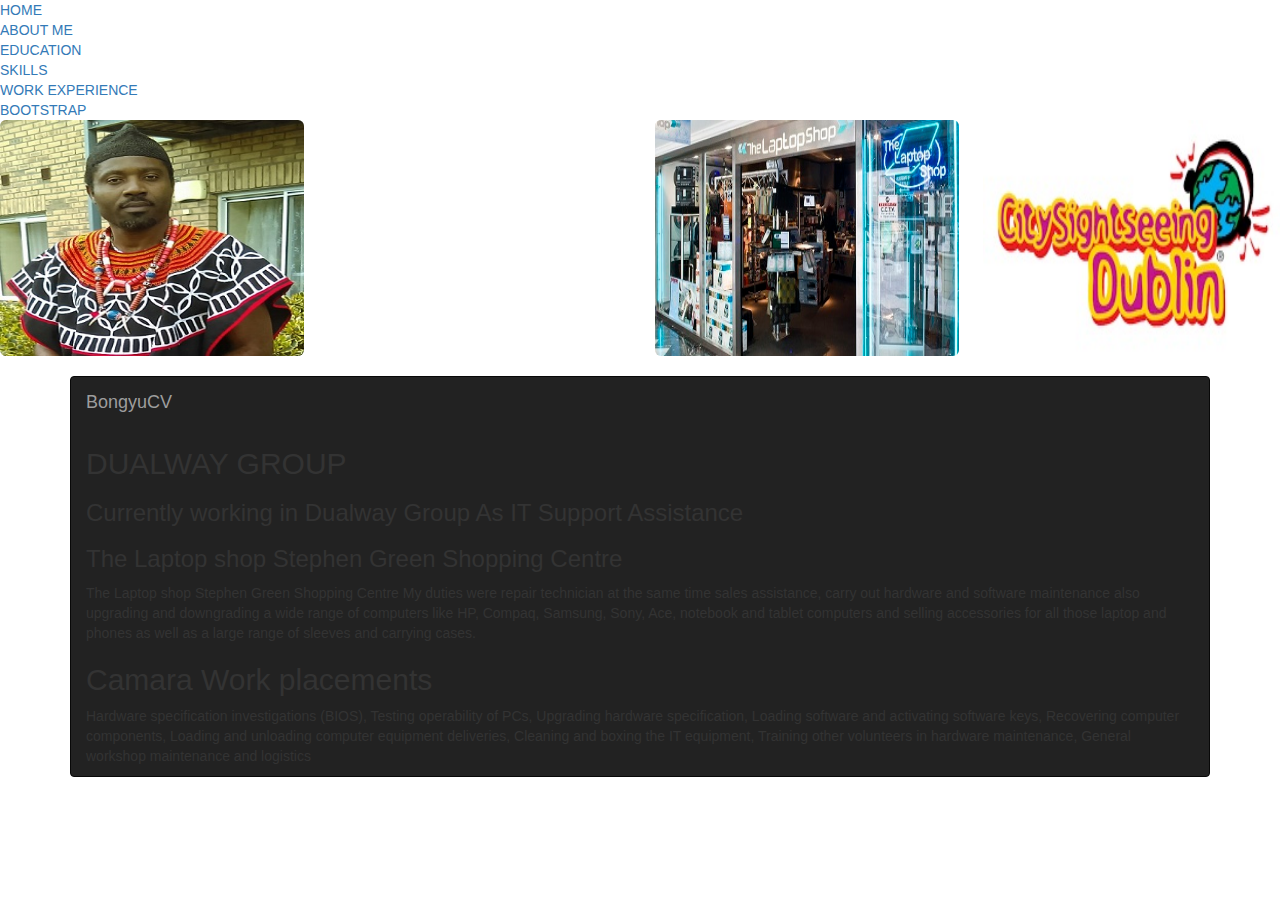
==== workExp.html @ 6dedf40b "Update workExp.html" ====
<!DOCTYPE html>
<htm>
<head>
<title>BongyuCV</title>
<!-- Latest compiled and minified CSS -->
<link rel="stylesheet" href="https://maxcdn.bootstrapcdn.com/bootstrap/3.3.7/css/bootstrap.min.css">

<!-- jQuery library -->
<script src="https://ajax.googleapis.com/ajax/libs/jquery/3.2.1/jquery.min.js"></script>

<!-- Latest compiled JavaScript -->
<script src="https://maxcdn.bootstrapcdn.com/bootstrap/3.3.7/js/bootstrap.min.js"></script>

<link rel="stylesheet" type="text/css" href="css/StyleCA.css"/>
</head>				<li class="active"><a href="Home.html">HOME</a></li>
				<li><a href="AboutMe.html">ABOUT ME</a></li>
				<li><a href="Education.html">EDUCATION</a></li>
				<li><a href="Skills.html">SKILLS</a></li>
				<li><a href="workExp.html">WORK EXPERIENCE</a></li>
				<li><a href="index.html">BOOTSTRAP</a></li>
			</ul>
    
  </div>
</nav>

<div class="row"> 

<div class="col-sm-6" ><img src="Image/bongyu.jpg" class="img-rounded" alt="bongyu" width="304" height="236"> 
 </div>
 <div class="col-sm-3" ><img src="Image/LShop.jpg" class="img-rounded" alt="LShop" width="304" height="236"> 
 </div>
<div class="col-sm-3"> <a href="https://www.dualway.com/" target="_blank"><img class="floatRight" src="Image/dualway.jpg" width="304" height="236" alt="dualway"/></a>
</div>

</div>

	<br/>
	<div class="container">
<body>
	<nav class="navbar navbar-inverse">
  <div class="container-fluid">
    <div class="navbar-header">
      <a class="navbar-brand" href="Home.html">BongyuCV</a>
    </div>
   <ul class="nav navbar-nav">

	<div>
	<h2>DUALWAY GROUP</h2> 
		 <h3>
			Currently working in Dualway Group As IT Support Assistance	
		 </h3>
	</div>
	
		<div>
	<h3>The Laptop shop Stephen Green Shopping Centre</h3> 
		 <p>
				The Laptop shop Stephen Green Shopping Centre My duties were repair technician at the same time sales assistance, 
				carry out hardware and software maintenance also upgrading and downgrading a wide range of computers like HP, Compaq, Samsung, Sony, Ace, 
				notebook and tablet computers and selling accessories for all those laptop and phones as well as a large range of sleeves and carrying cases. 

		 </p>
	</div>
	
	<div>
	<h2>Camara Work placements </h2> 
	<div class="split">
		 <p>
			 Hardware specification investigations (BIOS), Testing operability of PCs,
			 Upgrading hardware specification, Loading software and activating software keys,
			 Recovering computer components, Loading and unloading computer equipment deliveries, 
			 Cleaning and boxing the IT equipment, Training other volunteers in hardware maintenance,
			General workshop maintenance and logistics
		 </p>
	</div>
	</div>
	</div>

	
</body>
</html>
---- css/StyleCA.css ----
#aboutMe, #education, #skills, #workExp, header{
		margin-left: 	5em; 
		padding-top:	2em;
		
	}
	  
	header {
		color:			green;
	}
	  
	header p{
		color:			black;
		padding:		0em 0em 0em 2em;
		padding-top:	0em;
	}
  
  .jumbotron{
		background-image: url('../Image/lights.jpg');
		color: white;
		background-attachment: fixed;
		min-height:400px;
		margin-top:0px;
		margin-bottom: 8px
	  }
	#welcomeButtons {
		
		display: 		table;
		margin: 		0 auto;
	
	}
	#check{
		background-color :transparent;
	}
	#bon{
		margin-left: 2em;
	}
	#workpic{
		margin-left:2em;
		
	}
	#ul.b {
    list-style-type: square;
	}
	#tall{
		margin-right:1em;
	}

	#bongyu{
		width : 50%;
	    margin-left: 2em;
	}

	#exams{
		padding-top: 1em;
		background-image: url('../Image/woods.jpg');
		background-attachment: fixed;
		}
	.uppercase {
    text-transform: uppercase;
	}
	.I-uppercase{
	  text-transform: uppercase;	
	}
	.b-uppercase{
		 text-transform: uppercase;
	}
	.a-uppercase{
		 text-transform: uppercase;
	}
	#carousel-generic{
		
		padding-left: 20em;
		padding-bottom: 5em;
		
	}
	#h3-h3 {
		color:blue;
	}
	
	#text{
		color-solid: blue
	}
	.carinn{
	padding-left: 2px;	
	}
.btn-success {
    color: #fff;
    background-color:#9933CC;
    border-color: #9933CC;	
}
.h2{
	color: #007E33;
	background-color:#b71c1c; 
	text-align: center;
	width:304px;
}
#myCarousel{
	margin-top:0px;
	background-image: url('../Image/sun.jpg');
	background-color: #0277bd;
	background-attachment: fixed;
	width:;
	
	
	
}
#col1{
text-align:center;
color:#8B0000;	
	
}
#col2{
text-align: center;
color:#8B0000;	
}
#col3{
text-align: center;
color:#8B0000;
size:12;
}
#abutMe{
	text-align:2em;
	padding-top: 2em;
}

color:#8B0000;
.p2{
	padding-left:10px;
	
}
.fa {
  padding: 20px;
  font-size: 30px;
  width: 30px;
  text-align:center;
  text-decoration: none;
  margin: 5px 2px;
  border-radius: 50%;
}

.fa:hover {
    opacity: 0.7
}
.fa-twitter {
  background: #55ACEE;
  color: white;
}

.fa-linkedin {
  background: #007bb5;
  color: white;
}
.fa-facebook {
  background: #3B5998;
  color: white;
}
 *{box-sizing: border-box;}
ul {list-style-type: none;}
body {font-family: Verdana, sans-serif;}

.month {
    padding: 70px 25px;
    width: 100%;
    background: #1abc9c;
    text-align: center;
}

.month ul {
    margin: 0;
    padding: 0;
}

.month ul li {
    color: white;
    font-size: 20px;
    text-transform: uppercase;
    letter-spacing: 3px;
}

.month .prev {
    float: left;
    padding-top: 10px;
}

.month .next {
    float: right;
    padding-top: 10px;
}

.weekdays {
    margin: 0;
    padding: 10px 0;
    background-color: #ddd;
}

.weekdays li {
    display: inline-block;
    width: 13.6%;
    color: #666;
    text-align: center;
}

.days {
    padding: 10px 0;
    background: #eee;
    margin: 0;
}

.days li {
    list-style-type: none;
    display: inline-block;
    width: 13.6%;
    text-align: center;
    margin-bottom: 5px;
    font-size:12px;
    color: #777;
}

.days li .active {
    padding: 5px;
    background: #1abc9c;
    color: white !important
}

/* Add media queries for smaller screens */
@media screen and (max-width:720px) {
    .weekdays li, .days li {width: 13.1%;}
}

@media screen and (max-width: 420px) {
    .weekdays li, .days li {width: 12.5%;}
    .days li .active {padding: 2px;}
}

@media screen and (max-width: 290px) {
    .weekdays li, .days li {width: 12.2%;}
}


<div id="animated_div">CSS3<br><span style="font-size:10px;">Animation</span></div>
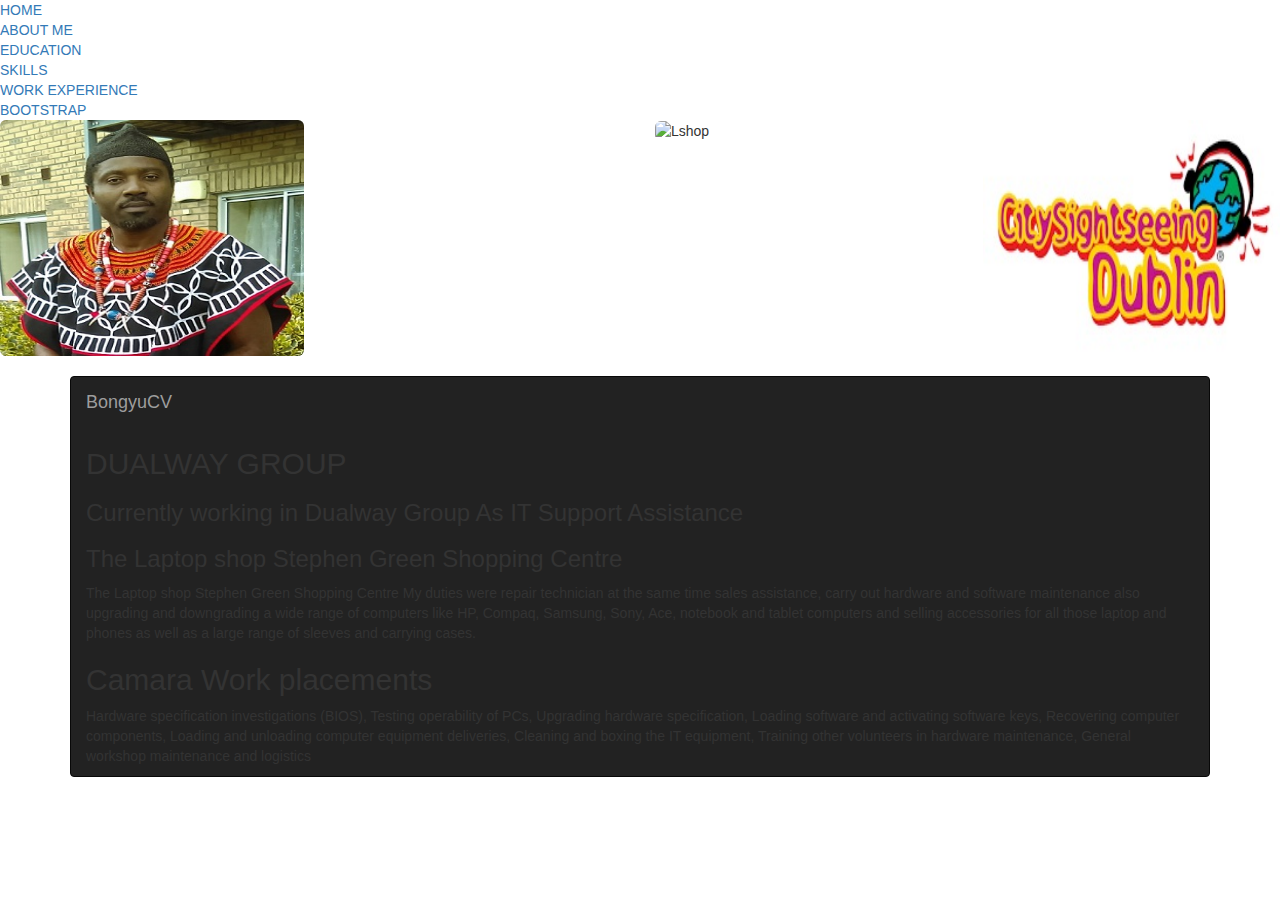
==== commit 332edf60: "Update workExp.html" ====
--- a/workExp.html
+++ b/workExp.html
@@ -27,7 +27,7 @@
 
 <div class="col-sm-6" ><img src="Image/bongyu.jpg" class="img-rounded" alt="bongyu" width="304" height="236"> 
  </div>
- <div class="col-sm-3" ><img src="Image/LShop.jpg" class="img-rounded" alt="LShop" width="304" height="236"> 
+ <div class="col-sm-3" ><img src="Image/Lshop.jpg" class="img-rounded" alt="Lshop" width="304" height="236"> 
  </div>
 <div class="col-sm-3"> <a href="https://www.dualway.com/" target="_blank"><img class="floatRight" src="Image/dualway.jpg" width="304" height="236" alt="dualway"/></a>
 </div>
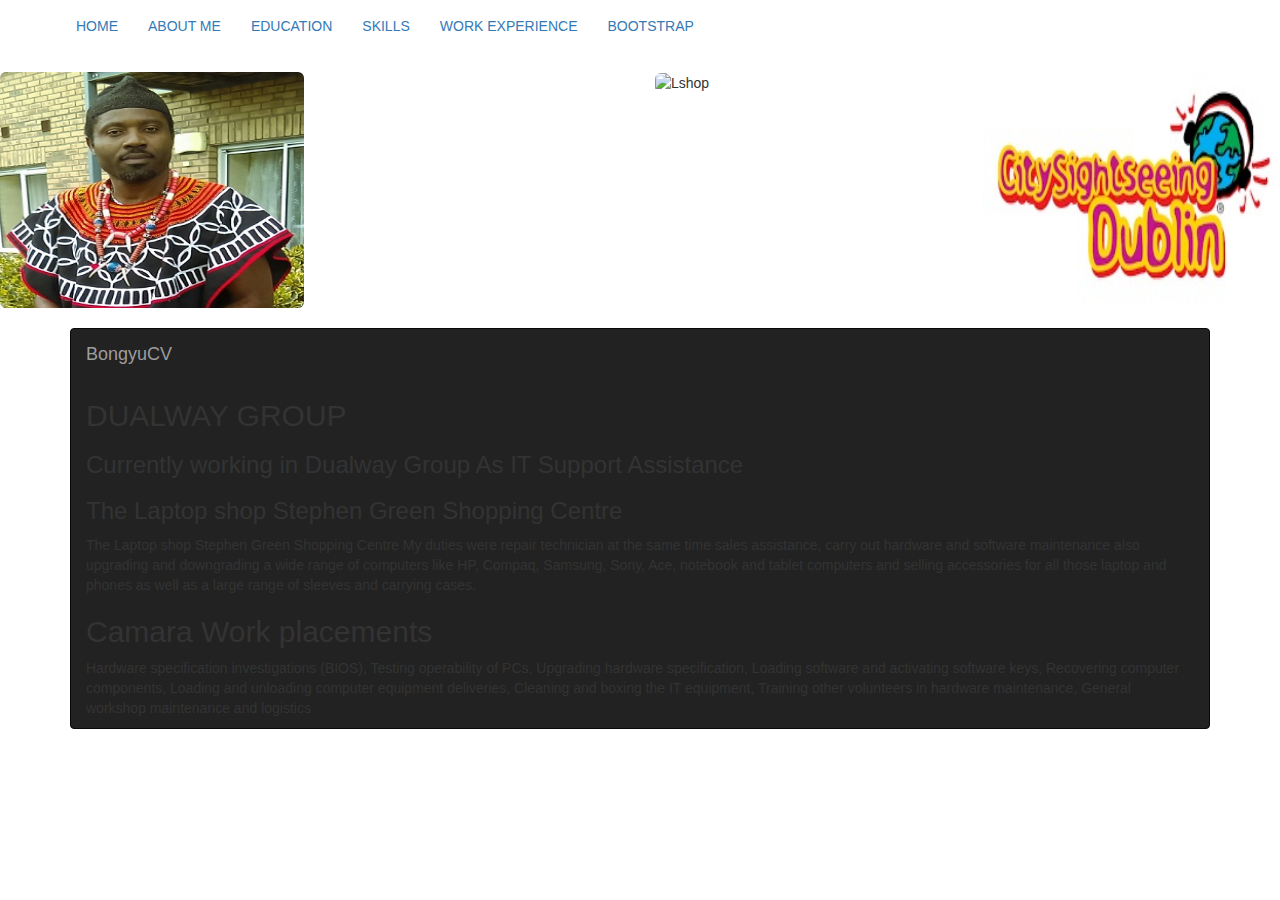
==== commit 5453115b: "Update workExp.html" ====
--- a/workExp.html
+++ b/workExp.html
@@ -10,9 +10,17 @@
 
 <!-- Latest compiled JavaScript -->
 <script src="https://maxcdn.bootstrapcdn.com/bootstrap/3.3.7/js/bootstrap.min.js"></script>
-
+			
 <link rel="stylesheet" type="text/css" href="css/StyleCA.css"/>
-</head>				<li class="active"><a href="Home.html">HOME</a></li>
+</head>
+	<body> 
+	<nav class="navbar bavbar-inverse">
+		<div class="container-fluid">
+		<div class="navbar-header">
+		<a class="navbar-brand" href="Home.html"<BongyuCV</a>
+		</div>
+		<ul class="nav navbar-nav">
+	<li class="active"><a href="Home.html">HOME</a></li>
 				<li><a href="AboutMe.html">ABOUT ME</a></li>
 				<li><a href="Education.html">EDUCATION</a></li>
 				<li><a href="Skills.html">SKILLS</a></li>
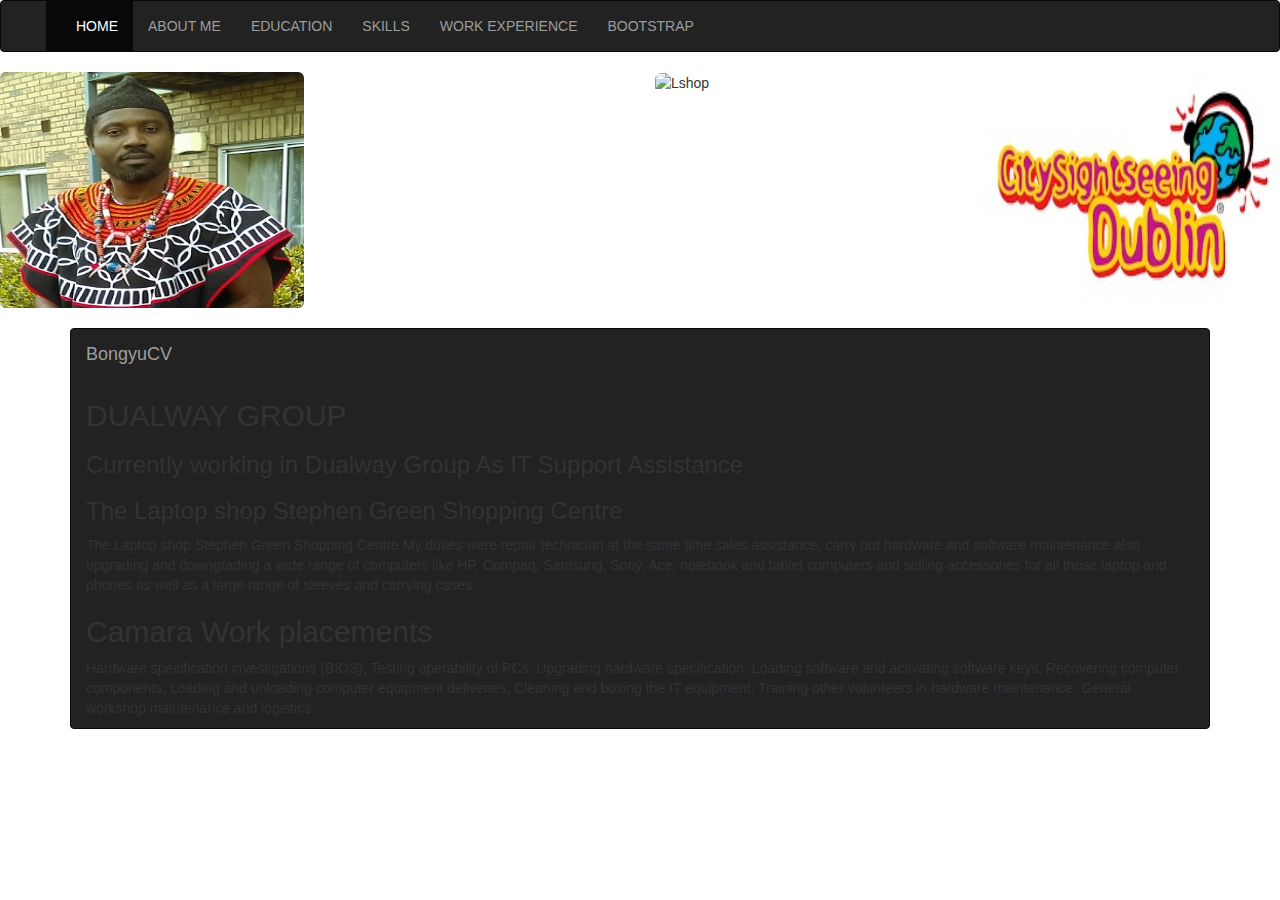
==== commit b4b1f2d1: "Update workExp.html" ====
--- a/workExp.html
+++ b/workExp.html
@@ -13,20 +13,20 @@
 			
 <link rel="stylesheet" type="text/css" href="css/StyleCA.css"/>
 </head>
-	<body> 
-	<nav class="navbar bavbar-inverse">
-		<div class="container-fluid">
-		<div class="navbar-header">
-		<a class="navbar-brand" href="Home.html"<BongyuCV</a>
-		</div>
-		<ul class="nav navbar-nav">
+<body> 
+	<nav class="navbar navbar-inverse">
+	<div class="container-fluid">
+	<div class="navbar-header">
+	<a class="navbar-brand" href="Home.html"<BongyuCV</a>
+	</div>
+<ul class="nav navbar-nav">
 	<li class="active"><a href="Home.html">HOME</a></li>
-				<li><a href="AboutMe.html">ABOUT ME</a></li>
-				<li><a href="Education.html">EDUCATION</a></li>
-				<li><a href="Skills.html">SKILLS</a></li>
-				<li><a href="workExp.html">WORK EXPERIENCE</a></li>
-				<li><a href="index.html">BOOTSTRAP</a></li>
-			</ul>
+	<li><a href="AboutMe.html">ABOUT ME</a></li>
+	<li><a href="Education.html">EDUCATION</a></li>
+	<li><a href="Skills.html">SKILLS</a></li>
+	<li><a href="workExp.html">WORK EXPERIENCE</a></li>
+	<li><a href="index.html">BOOTSTRAP</a></li>
+</ul>
     
   </div>
 </nav>
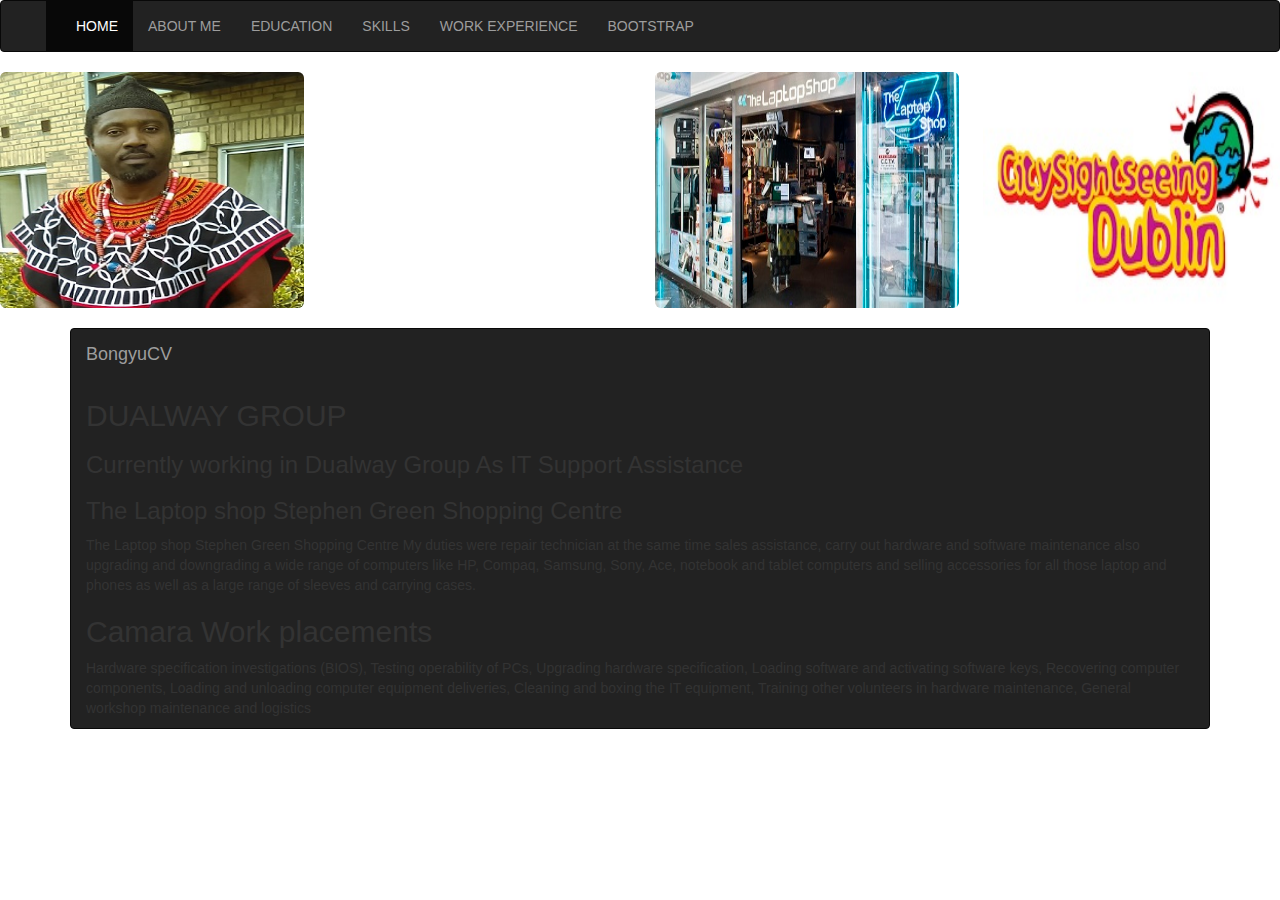
==== commit ea4150b5: "Update workExp.html" ====
--- a/workExp.html
+++ b/workExp.html
@@ -1,5 +1,5 @@
 <!DOCTYPE html>
-<htm>
+<html>
 <head>
 <title>BongyuCV</title>
 <!-- Latest compiled and minified CSS -->
@@ -35,7 +35,7 @@
 
 <div class="col-sm-6" ><img src="Image/bongyu.jpg" class="img-rounded" alt="bongyu" width="304" height="236"> 
  </div>
- <div class="col-sm-3" ><img src="Image/Lshop.jpg" class="img-rounded" alt="Lshop" width="304" height="236"> 
+ <div class="col-sm-3" ><img src="Image/LShop.jpg" class="img-rounded" alt="LShop" width="304" height="236"> 
  </div>
 <div class="col-sm-3"> <a href="https://www.dualway.com/" target="_blank"><img class="floatRight" src="Image/dualway.jpg" width="304" height="236" alt="dualway"/></a>
 </div>
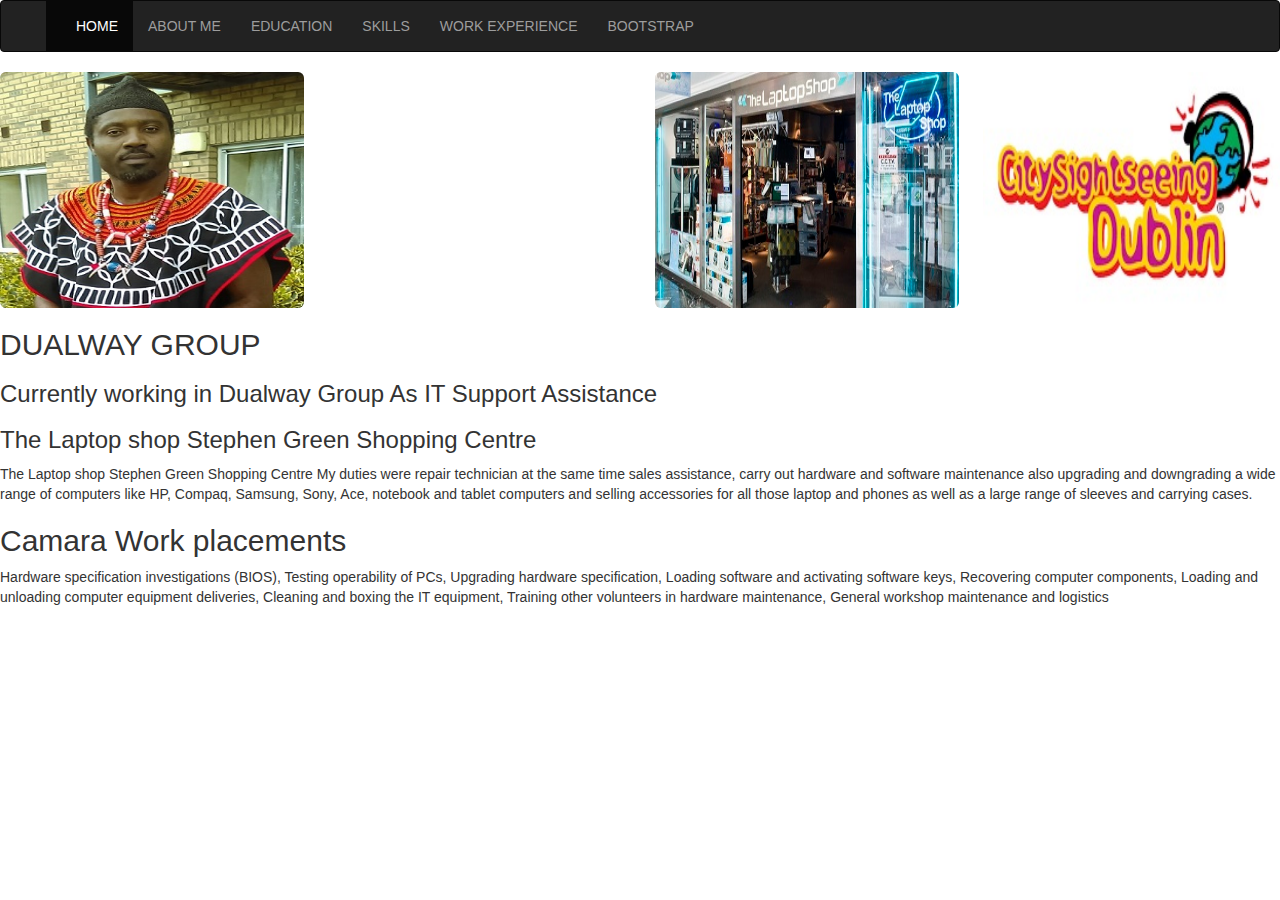
==== commit 6aba6480: "Update workExp.html" ====
--- a/workExp.html
+++ b/workExp.html
@@ -42,15 +42,6 @@
 
 </div>
 
-	<br/>
-	<div class="container">
-<body>
-	<nav class="navbar navbar-inverse">
-  <div class="container-fluid">
-    <div class="navbar-header">
-      <a class="navbar-brand" href="Home.html">BongyuCV</a>
-    </div>
-   <ul class="nav navbar-nav">
 
 	<div>
 	<h2>DUALWAY GROUP</h2> 
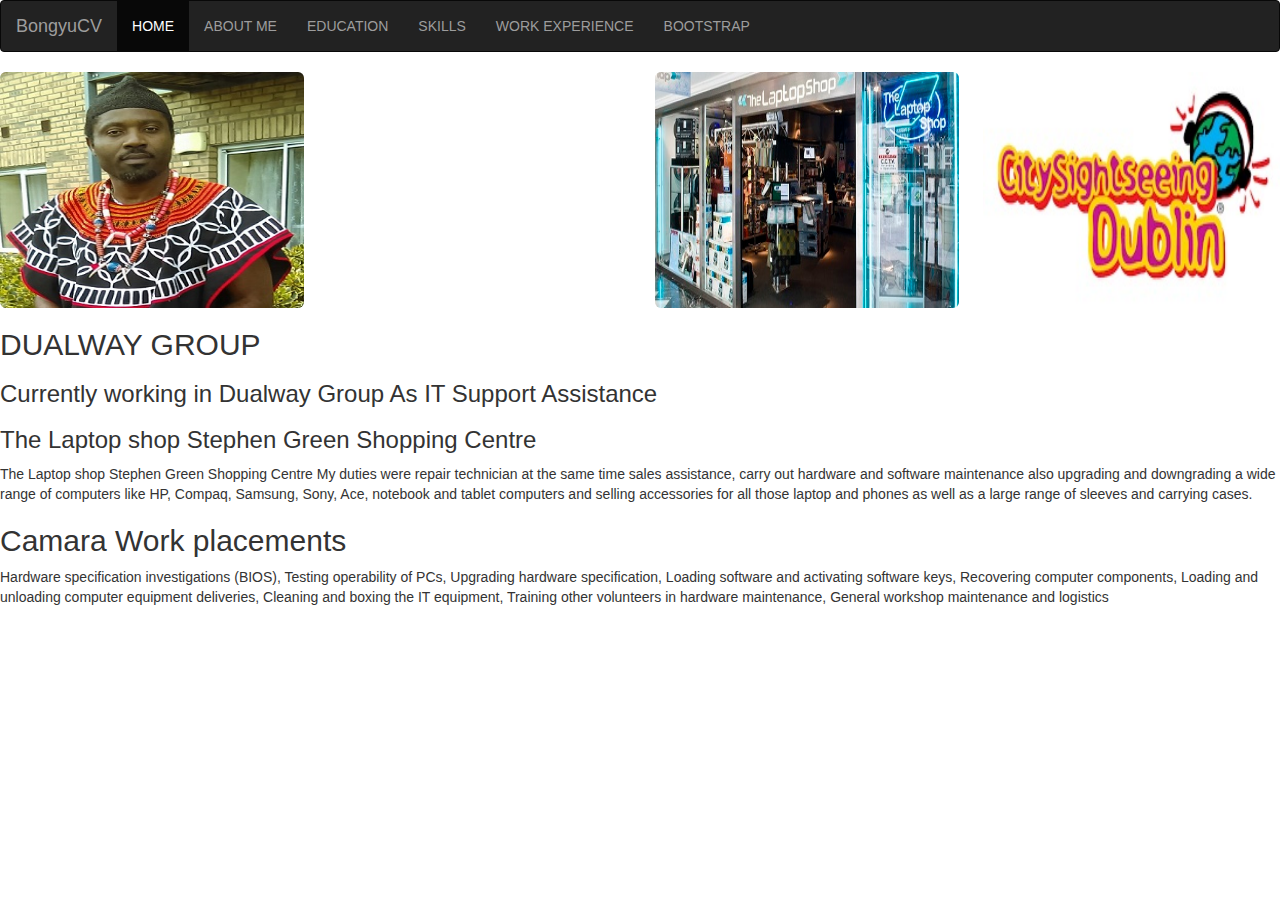
==== commit 380a4e9f: "Update workExp.html" ====
--- a/workExp.html
+++ b/workExp.html
@@ -17,7 +17,7 @@
 	<nav class="navbar navbar-inverse">
 	<div class="container-fluid">
 	<div class="navbar-header">
-	<a class="navbar-brand" href="Home.html"<BongyuCV</a>
+	<a class="navbar-brand" href="Home.html">BongyuCV</a>
 	</div>
 <ul class="nav navbar-nav">
 	<li class="active"><a href="Home.html">HOME</a></li>
